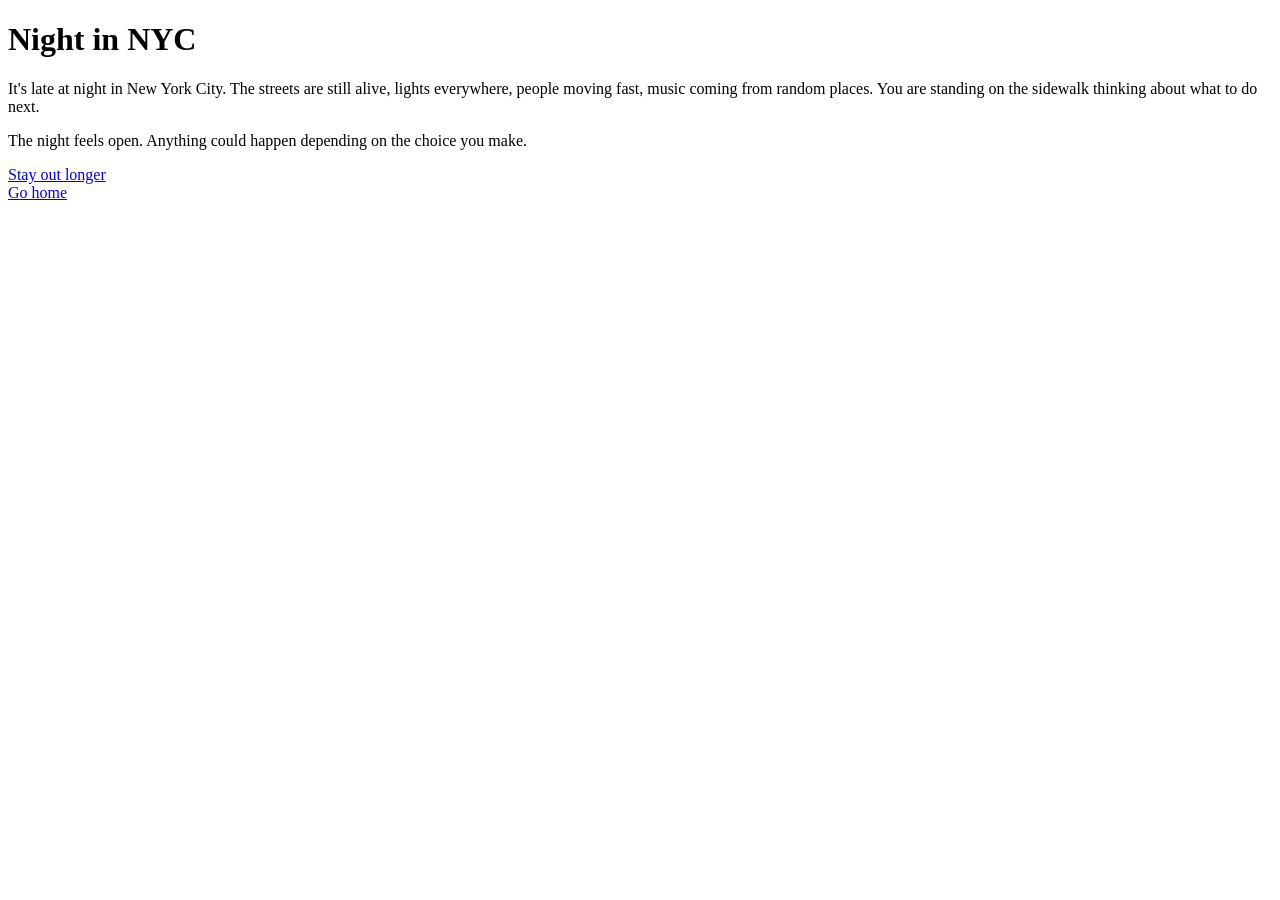
==== index.html @ e1d12909 "First commit" ====
<!DOCTYPE html>
<html>
<head>
  <title>Night in NYC</title>
</head>
<body>

  <h1>Night in NYC</h1>

  <p>
    It's late at night in New York City. The streets are still alive, lights everywhere,
    people moving fast, music coming from random places. You are standing on the sidewalk
    thinking about what to do next.
  </p>

  <p>
    The night feels open. Anything could happen depending on the choice you make.
  </p>

  <a href="stayout.html">Stay out longer</a><br>
 

  <a href="gohome.html">Go home</a>

</body>
</html>
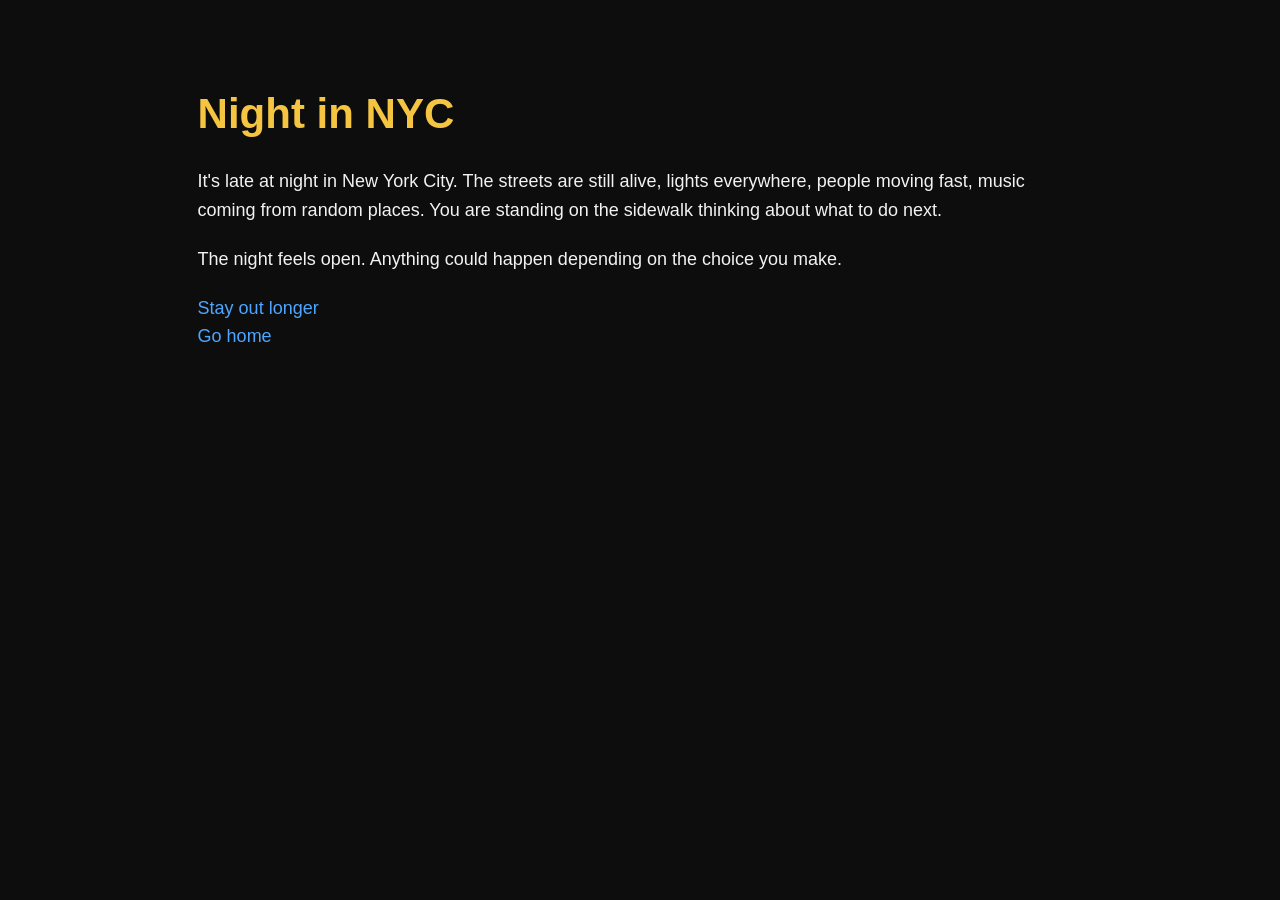
==== commit d467ddc3: "add css styles" ====
--- a/index.html
+++ b/index.html
@@ -2,8 +2,12 @@
 <html>
 <head>
   <title>Night in NYC</title>
+  <link rel="stylesheet" href="style.css">
 </head>
 <body>
+
+  
+  <div class="container">
 
   <h1>Night in NYC</h1>
 
--- a/style.css
+++ b/style.css
@@ -0,0 +1,33 @@
+body {
+  background-color: #0d0d0d;
+  color: #f2f2f2;
+  font-family: Arial, Helvetica, sans-serif;
+  line-height: 1.6;
+}
+
+.container {
+  width: 70%;
+  margin: 80px auto;
+}
+
+h1 {
+  font-size: 42px;
+  color: #f5c542;
+  margin-bottom: 20px;
+}
+
+p {
+  font-size: 18px;
+  margin-bottom: 20px;
+}
+
+a {
+  color: #4da6ff;
+  text-decoration: none;
+  font-size: 18px;
+}
+
+a:hover {
+  text-decoration: underline;
+}
+
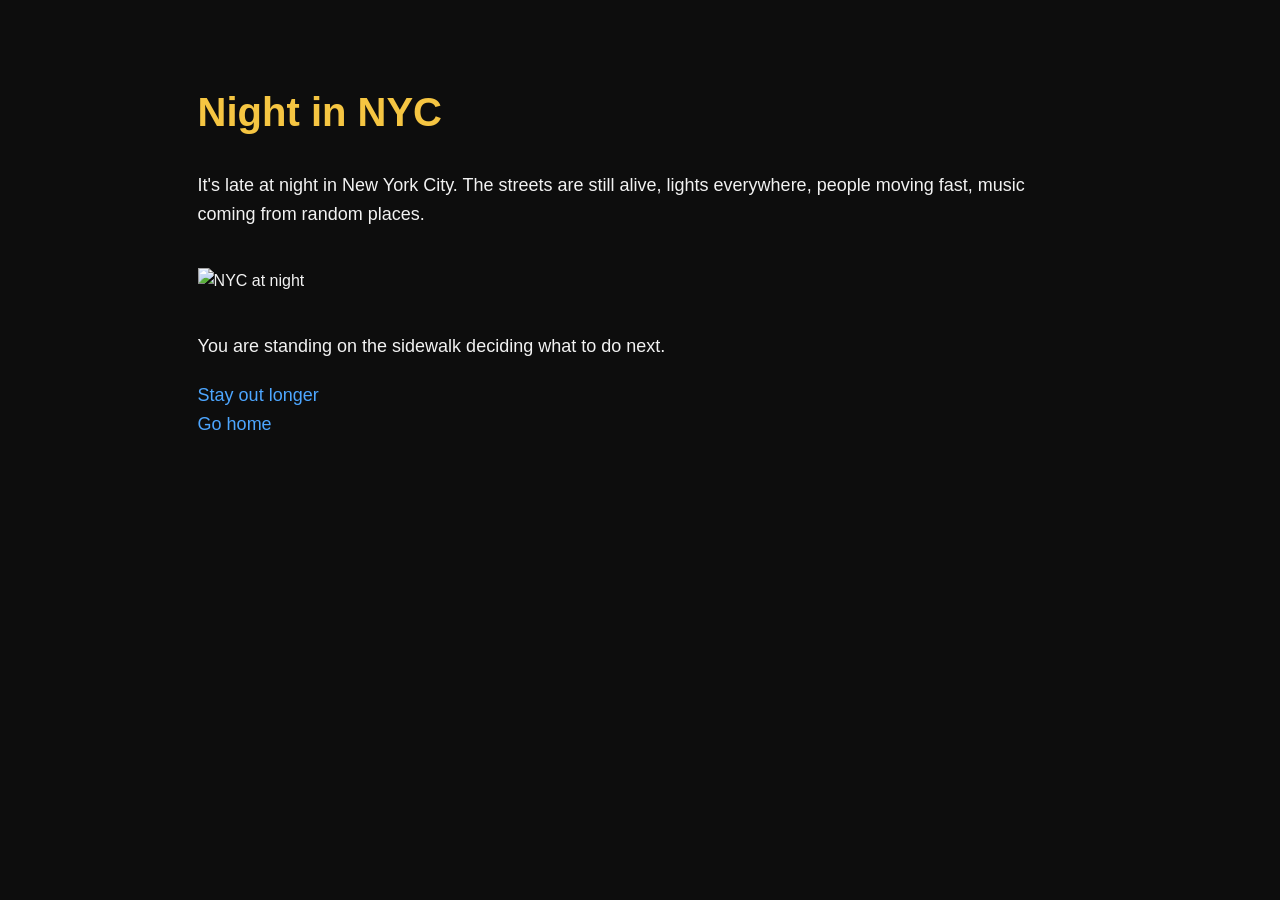
==== commit f319badf: "add media" ====
--- a/index.html
+++ b/index.html
@@ -5,28 +5,26 @@
   <link rel="stylesheet" href="style.css">
 </head>
 <body>
+<div class="container">
 
-  
-  <div class="container">
+<h1>Night in NYC</h1>
 
-  <h1>Night in NYC</h1>
+<p>
+It's late at night in New York City. The streets are still alive, lights everywhere,
+people moving fast, music coming from random places.
+</p>
 
-  <p>
-    It's late at night in New York City. The streets are still alive, lights everywhere,
-    people moving fast, music coming from random places. You are standing on the sidewalk
-    thinking about what to do next.
-  </p>
+<img src="https://res.cloudinary.com/traveltripperweb/image/upload/c_limit,f_auto,h_2500,q_auto,w_2500/v1689166376/y4yxkm5uzttcwjxewxdh.jpg" alt="NYC at night">
 
-  <p>
-    The night feels open. Anything could happen depending on the choice you make.
-  </p>
 
-  <a href="stayout.html">Stay out longer</a><br>
- 
+<p>
+You are standing on the sidewalk deciding what to do next.
+</p>
 
-  <a href="gohome.html">Go home</a>
+<a href="stayout.html">Stay out longer</a><br>
+<a href="gohome.html">Go home</a>
 
+</div>
 </body>
 </html>
 
-
--- a/style.css
+++ b/style.css
@@ -11,9 +11,8 @@
 }
 
 h1 {
-  font-size: 42px;
   color: #f5c542;
-  margin-bottom: 20px;
+  font-size: 40px;
 }
 
 p {
@@ -31,3 +30,12 @@
   text-decoration: underline;
 }
 
+img {
+  width: 100%;
+  margin: 20px 0;
+}
+
+.credit {
+  font-size: 12px;
+  color: #aaa;
+}
